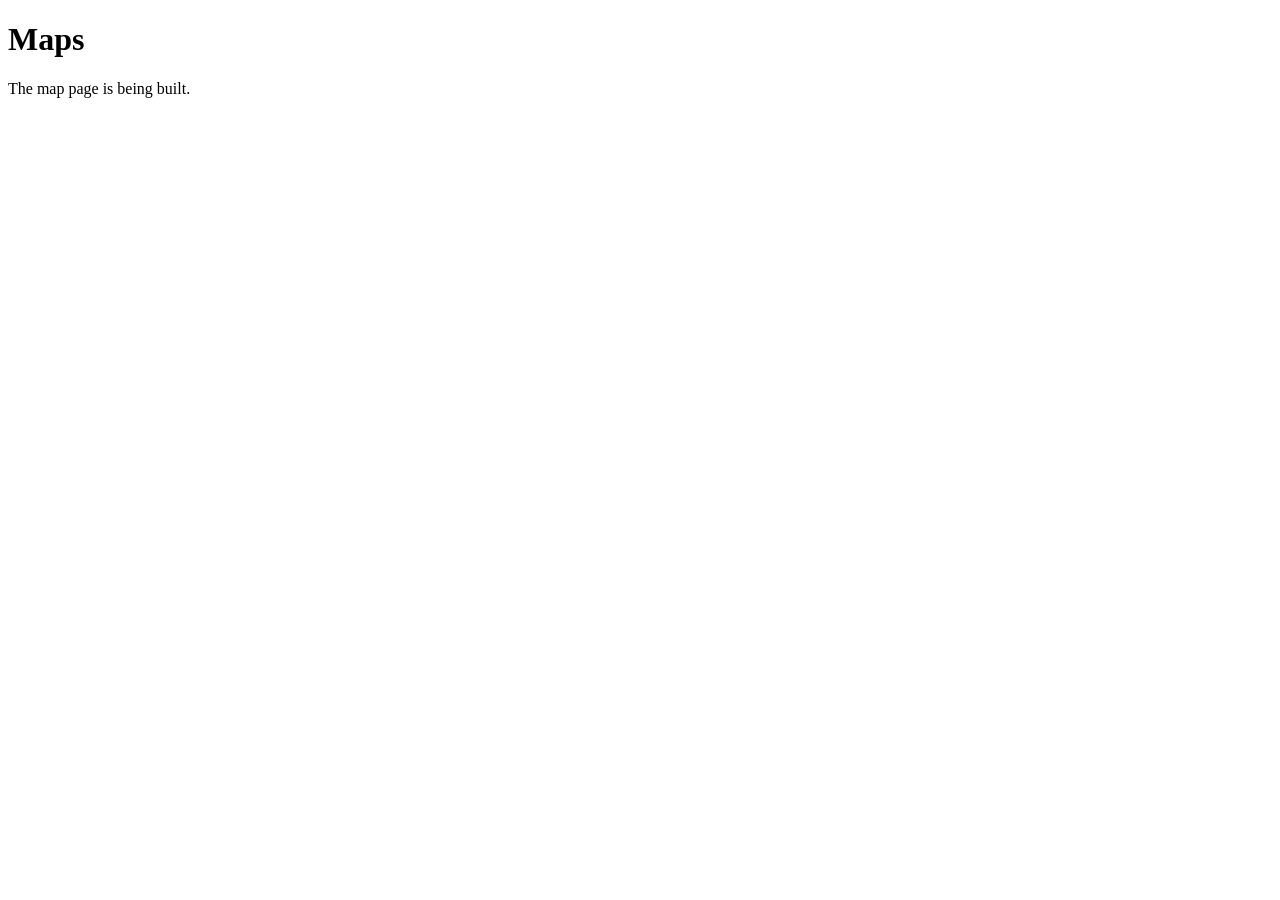
==== modules/services/maps/site/index.html @ f49dac6c "maps: static site, built-in maps, nginx" ====
<!doctype html>
<html lang="en">
<head>
<meta charset="utf-8">
<meta name="viewport" content="width=device-width, initial-scale=1">
<title>Maps</title>
<link rel="stylesheet" href="style.css">
</head>
<body>
<main>
<h1>Maps</h1>
<p>The map page is being built.</p>
</main>
</body>
</html>
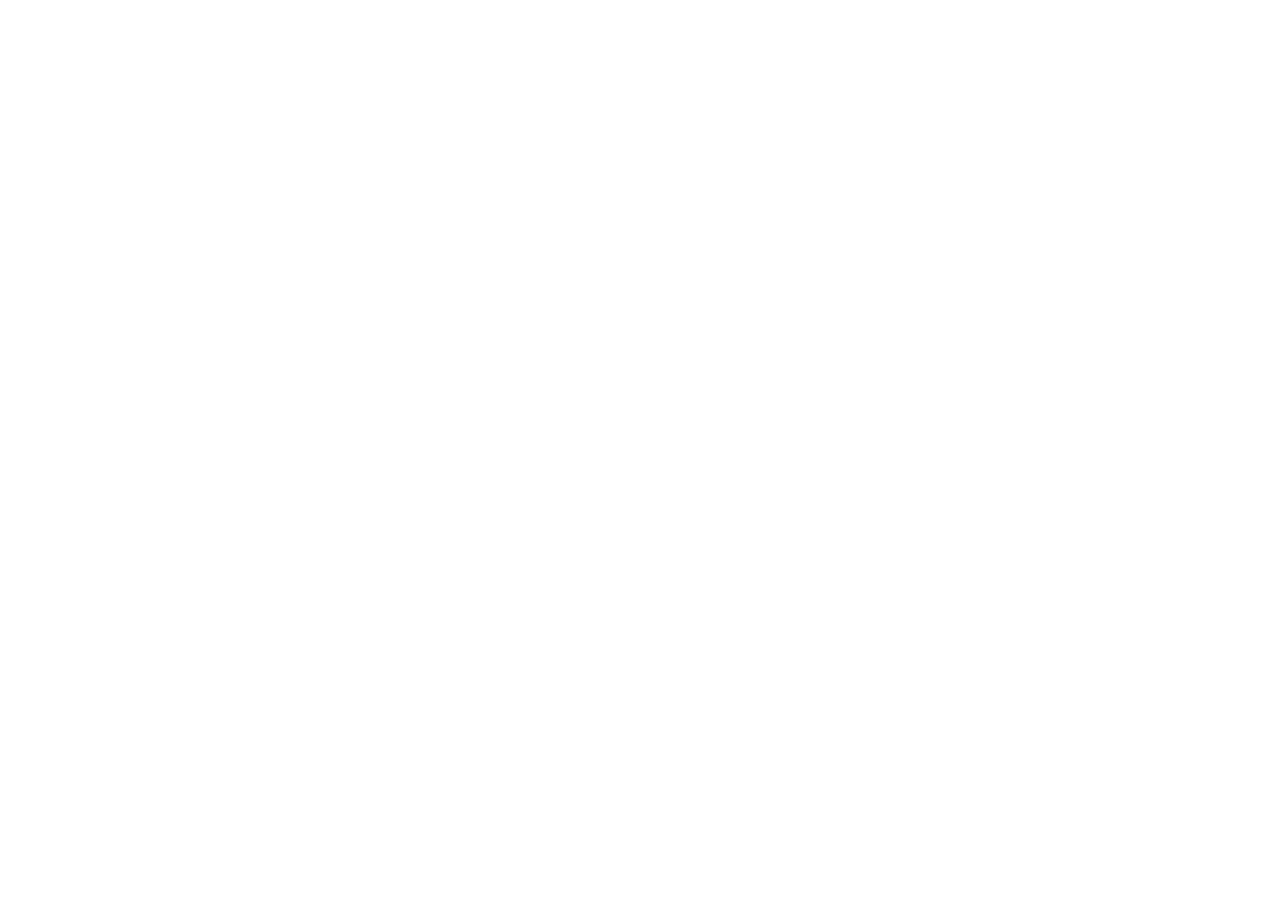
==== commit da4e9ec7: "maps: map page with scale, ruler and grid" ====
--- a/modules/services/maps/site/index.html
+++ b/modules/services/maps/site/index.html
@@ -4,12 +4,18 @@
 <meta charset="utf-8">
 <meta name="viewport" content="width=device-width, initial-scale=1">
 <title>Maps</title>
+<link rel="stylesheet" href="vendor/maplibre/maplibre-gl.css">
 <link rel="stylesheet" href="style.css">
+<link rel="stylesheet" href="maps.css">
 </head>
 <body>
-<main>
-<h1>Maps</h1>
-<p>The map page is being built.</p>
-</main>
+<div id="map" role="region" aria-label="Map"></div>
+<div id="ruler" hidden><span id="ruler-text">Click on the map to measure.</span>
+  <button type="button" id="ruler-clear">Clear</button></div>
+<p id="notice" hidden></p>
+<noscript><p id="notice">The map needs JavaScript.</p></noscript>
+<script src="vendor/pmtiles.js"></script>
+<script src="vendor/basemaps.js"></script>
+<script type="module" src="maps.js"></script>
 </body>
 </html>
--- a/modules/services/maps/site/maps.css
+++ b/modules/services/maps/site/maps.css
@@ -0,0 +1,10 @@
+html, body { height: 100%; }
+body { padding: 0; }
+#map { position: fixed; inset: 0; }
+#notice { max-width: 40rem; margin: 3rem auto; padding: 0 1rem; }
+.tools button { width: auto; padding: 0 .6rem; font: 600 .85rem system-ui, sans-serif; color: #1d2420; }
+.tools button[aria-pressed="true"] { background: var(--accent); color: #fff; }
+#ruler { position: fixed; left: .6rem; bottom: 3rem; z-index: 2; max-width: calc(100% - 1.2rem);
+  padding: .4rem .6rem; background: var(--card); color: var(--fg);
+  border: 1px solid var(--border); border-radius: 6px; font-size: .9rem; }
+#ruler button { margin-left: .5rem; }
